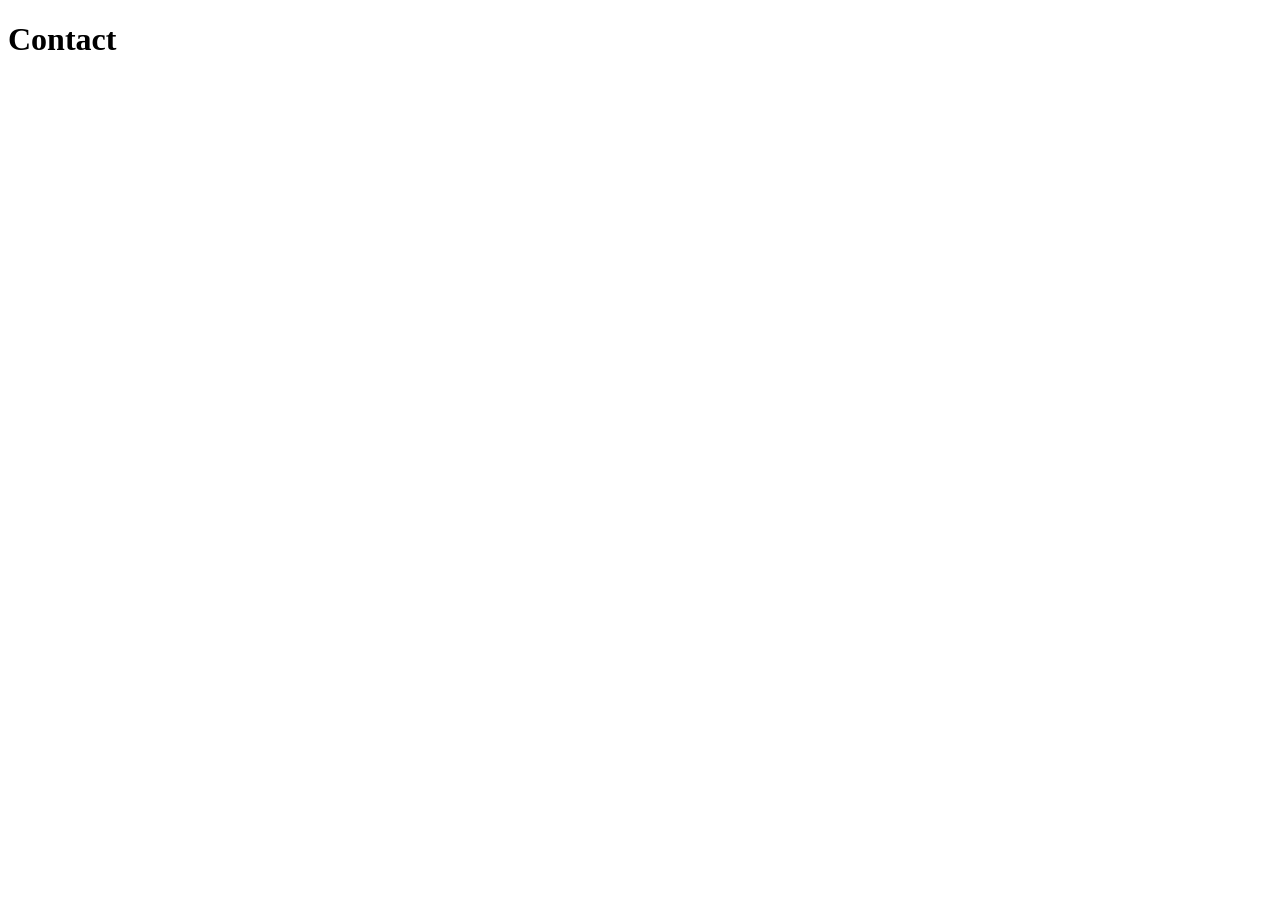
==== contact/index.html @ b8121f10 "Added Navigation" ====
<!DOCTYPE html>
<html lang="en">
<head>
    <meta charset="UTF-8">
    <meta name="viewport" content="width=device-width, initial-scale=1.0">
    <title>Contact</title>
</head>

<h1>Contact</h1>
<body>
    
</body>
</html>
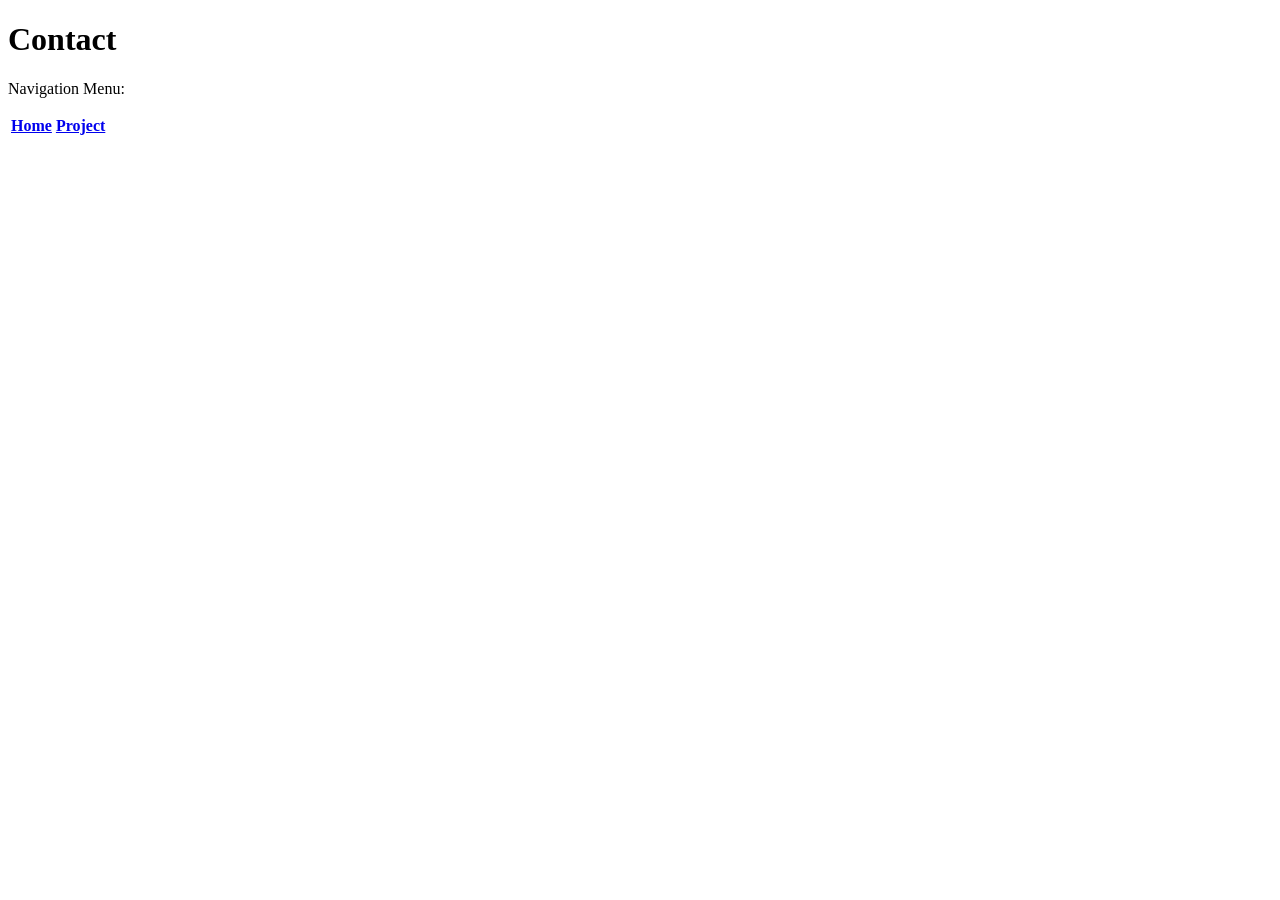
==== commit 5ae33001: "Navigation 2" ====
--- a/contact/index.html
+++ b/contact/index.html
@@ -6,8 +6,24 @@
     <title>Contact</title>
 </head>
 
+<body>
 <h1>Contact</h1>
-<body>
     
+<p>Navigation Menu: </p>
+
+<table>
+  <tr>
+    <th>
+        <nav>
+            <a href="https://chr008-ship-it.github.io/portfolio/">Home</a>
+        </nav>
+    </th>  
+    <th>
+        <nav>
+            <a href="https://chr008-ship-it.github.io/portfolio/projects/">Project</a>
+        </nav>
+    </th>
+  </tr>
+</table>
 </body>
 </html>
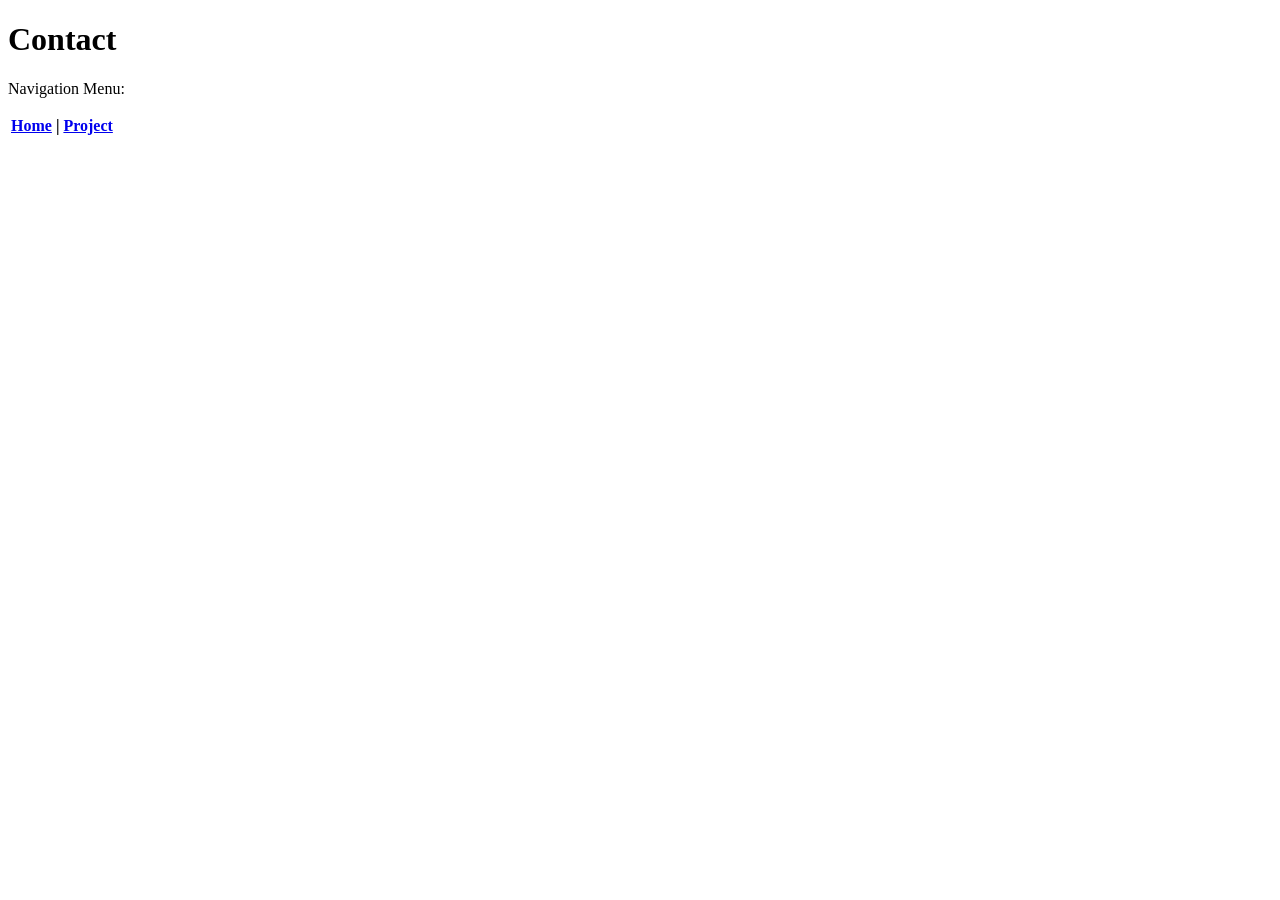
==== commit ae21e4c2: "Navigation 3" ====
--- a/contact/index.html
+++ b/contact/index.html
@@ -18,6 +18,7 @@
             <a href="https://chr008-ship-it.github.io/portfolio/">Home</a>
         </nav>
     </th>  
+    <th>    |   </th>  
     <th>
         <nav>
             <a href="https://chr008-ship-it.github.io/portfolio/projects/">Project</a>
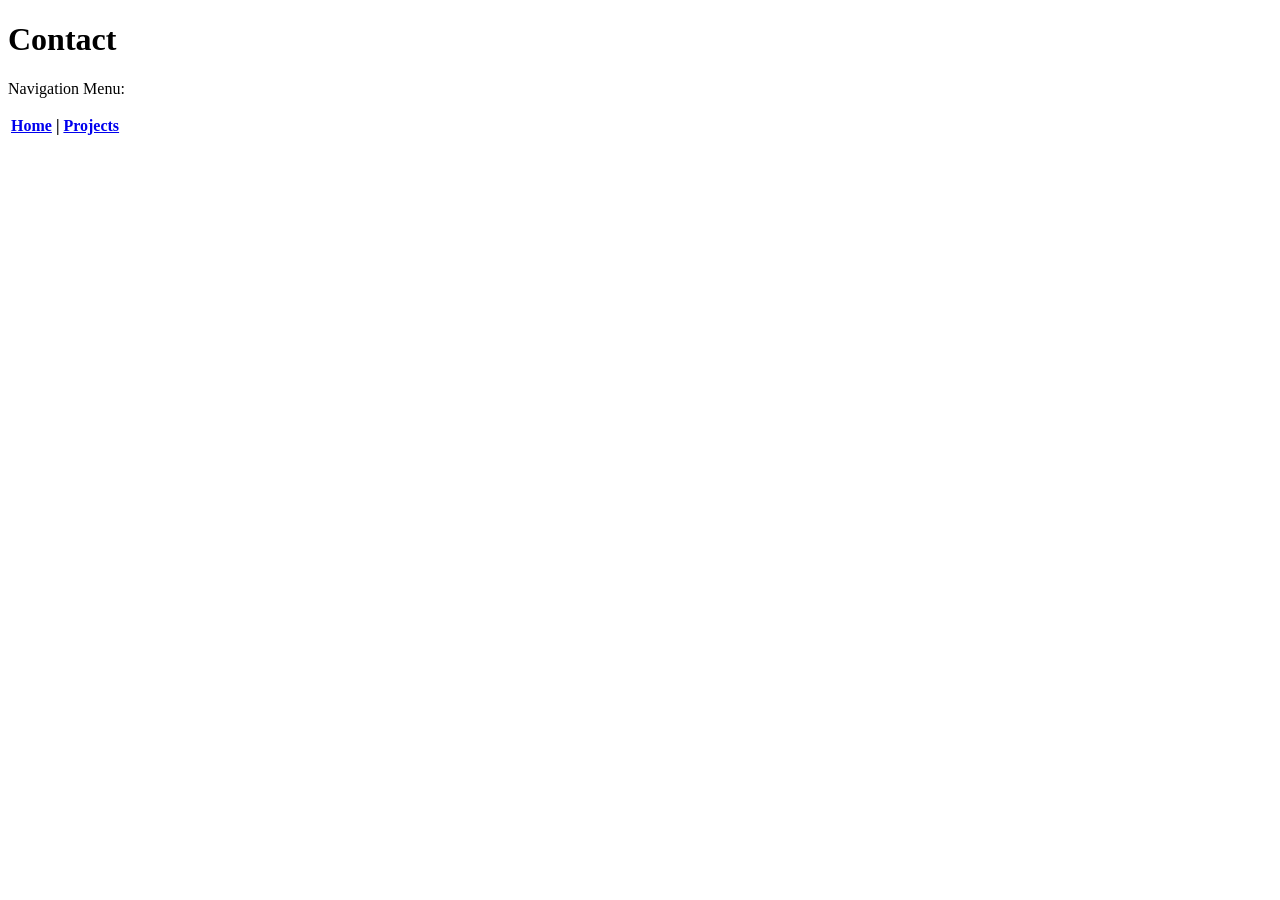
==== commit 84a10423: "Final Navigation" ====
--- a/contact/index.html
+++ b/contact/index.html
@@ -21,7 +21,7 @@
     <th>    |   </th>  
     <th>
         <nav>
-            <a href="https://chr008-ship-it.github.io/portfolio/projects/">Project</a>
+            <a href="https://chr008-ship-it.github.io/portfolio/projects/">Projects</a>
         </nav>
     </th>
   </tr>
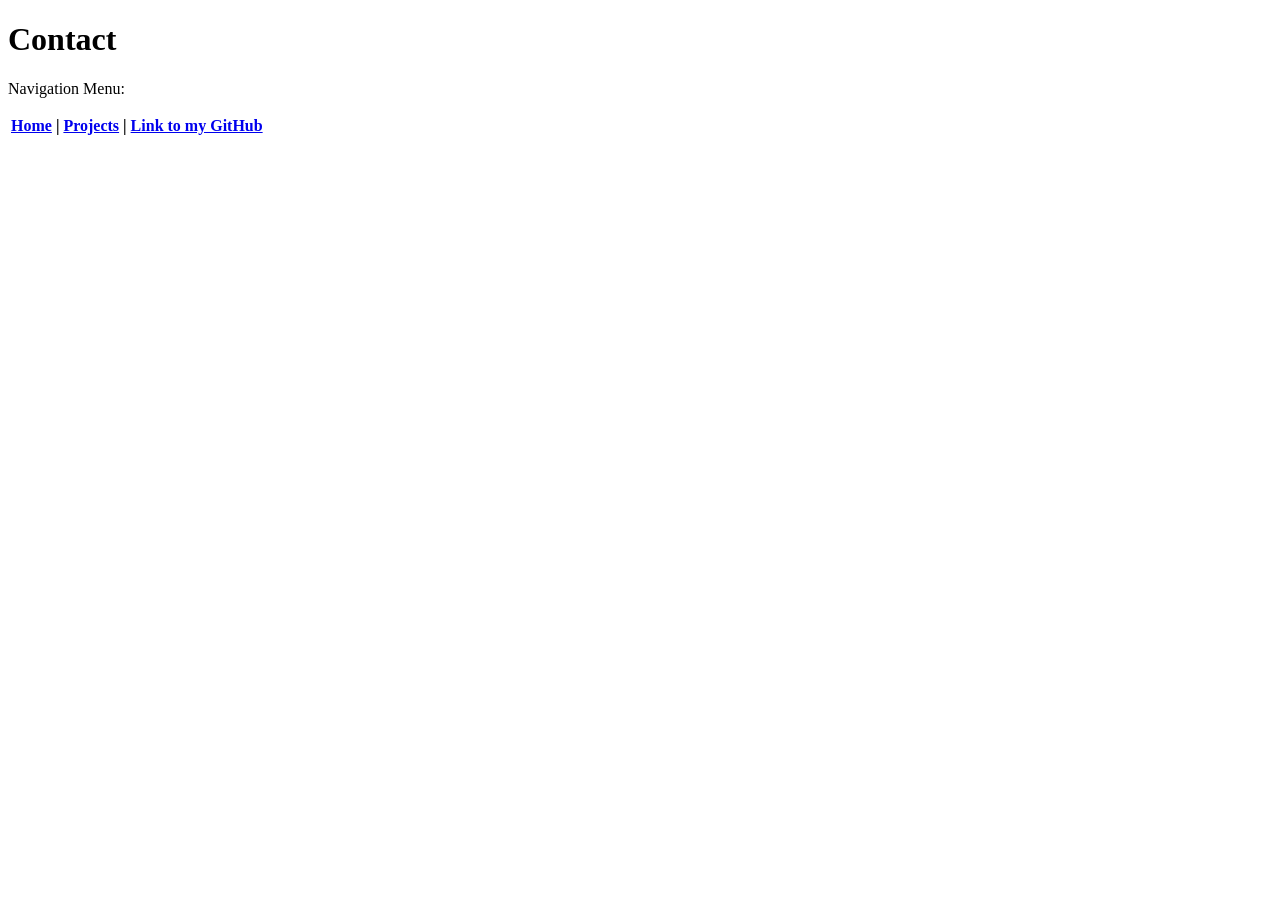
==== commit ca6e10b8: "Final Navigation 2" ====
--- a/contact/index.html
+++ b/contact/index.html
@@ -18,10 +18,16 @@
             <a href="https://chr008-ship-it.github.io/portfolio/">Home</a>
         </nav>
     </th>  
-    <th>    |   </th>  
+        <th>    |   </th>  
     <th>
         <nav>
             <a href="https://chr008-ship-it.github.io/portfolio/projects/">Projects</a>
+        </nav>
+    </th>
+        <th>    |   </th>    
+    <th>
+        <nav>
+            <a href="https://github.com/chr008-ship-it" target="_blank">Link to my GitHub</a>
         </nav>
     </th>
   </tr>
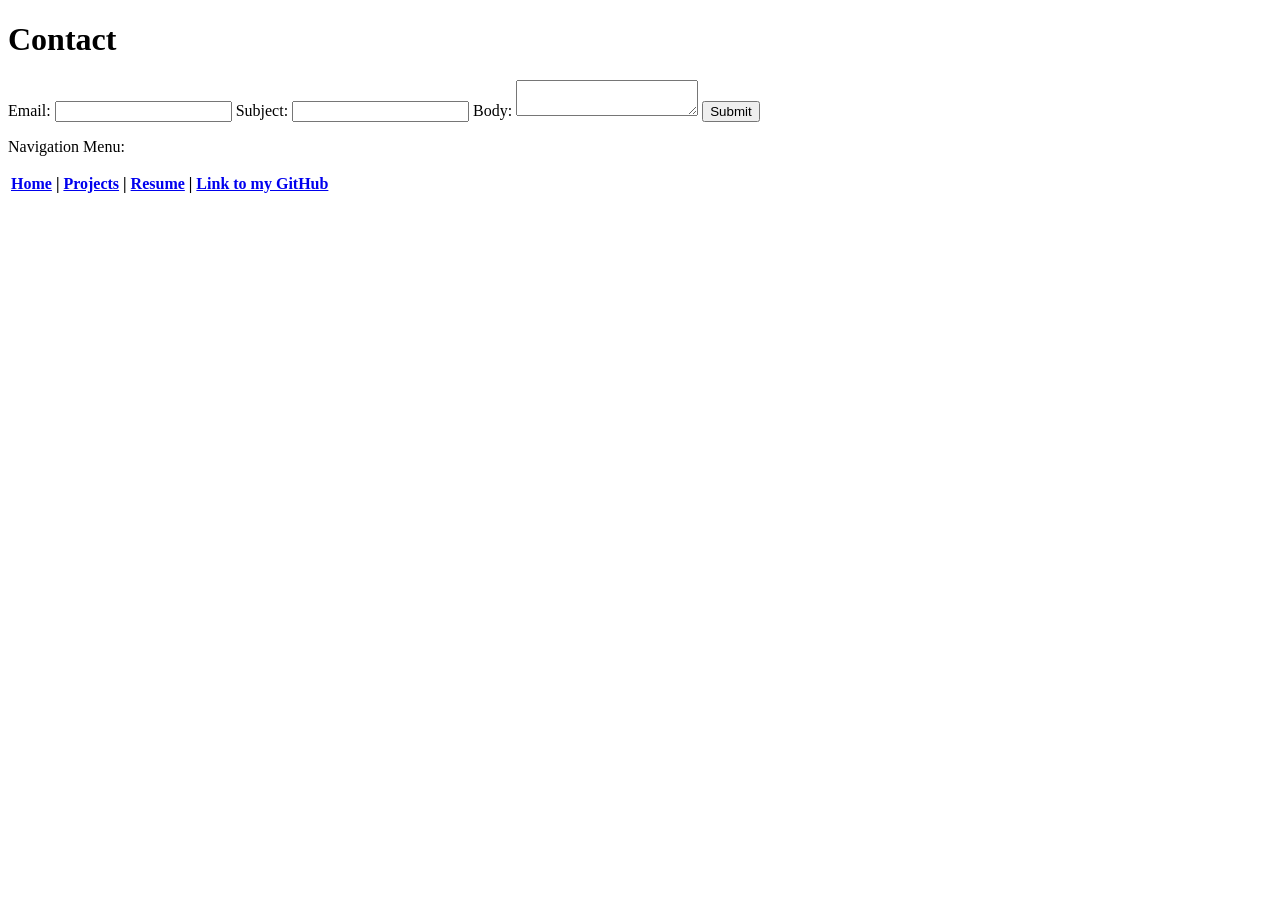
==== commit e0d8a962: "CV and Contact Created" ====
--- a/contact/index.html
+++ b/contact/index.html
@@ -9,8 +9,23 @@
 <body>
 <h1>Contact</h1>
     
+</body>
+
+<body>  
+<form action="mailto:chr008@ucsd.edu" method="post" enctype="text/plain">
+    <label>Email:</label>
+    <input name="email" type="email">
+    <label>Subject:</label>
+    <input name="subject">
+
+    <label>Body:</label>
+    <textarea name="body"></textarea>
+    <button>Submit</button>
+</body>
+
+
+<body>
 <p>Navigation Menu: </p>
-
 <table>
   <tr>
     <th>
@@ -24,13 +39,22 @@
             <a href="https://chr008-ship-it.github.io/portfolio/projects/">Projects</a>
         </nav>
     </th>
+        <th>    |   </th>  
+    <th>
+        <nav>
+            <a href="https://chr008-ship-it.github.io/portfolio/CV/">Resume</a>
+        </nav>
+    </th>
         <th>    |   </th>    
     <th>
         <nav>
             <a href="https://github.com/chr008-ship-it" target="_blank">Link to my GitHub</a>
         </nav>
     </th>
+    
   </tr>
 </table>
 </body>
+
+
 </html>
